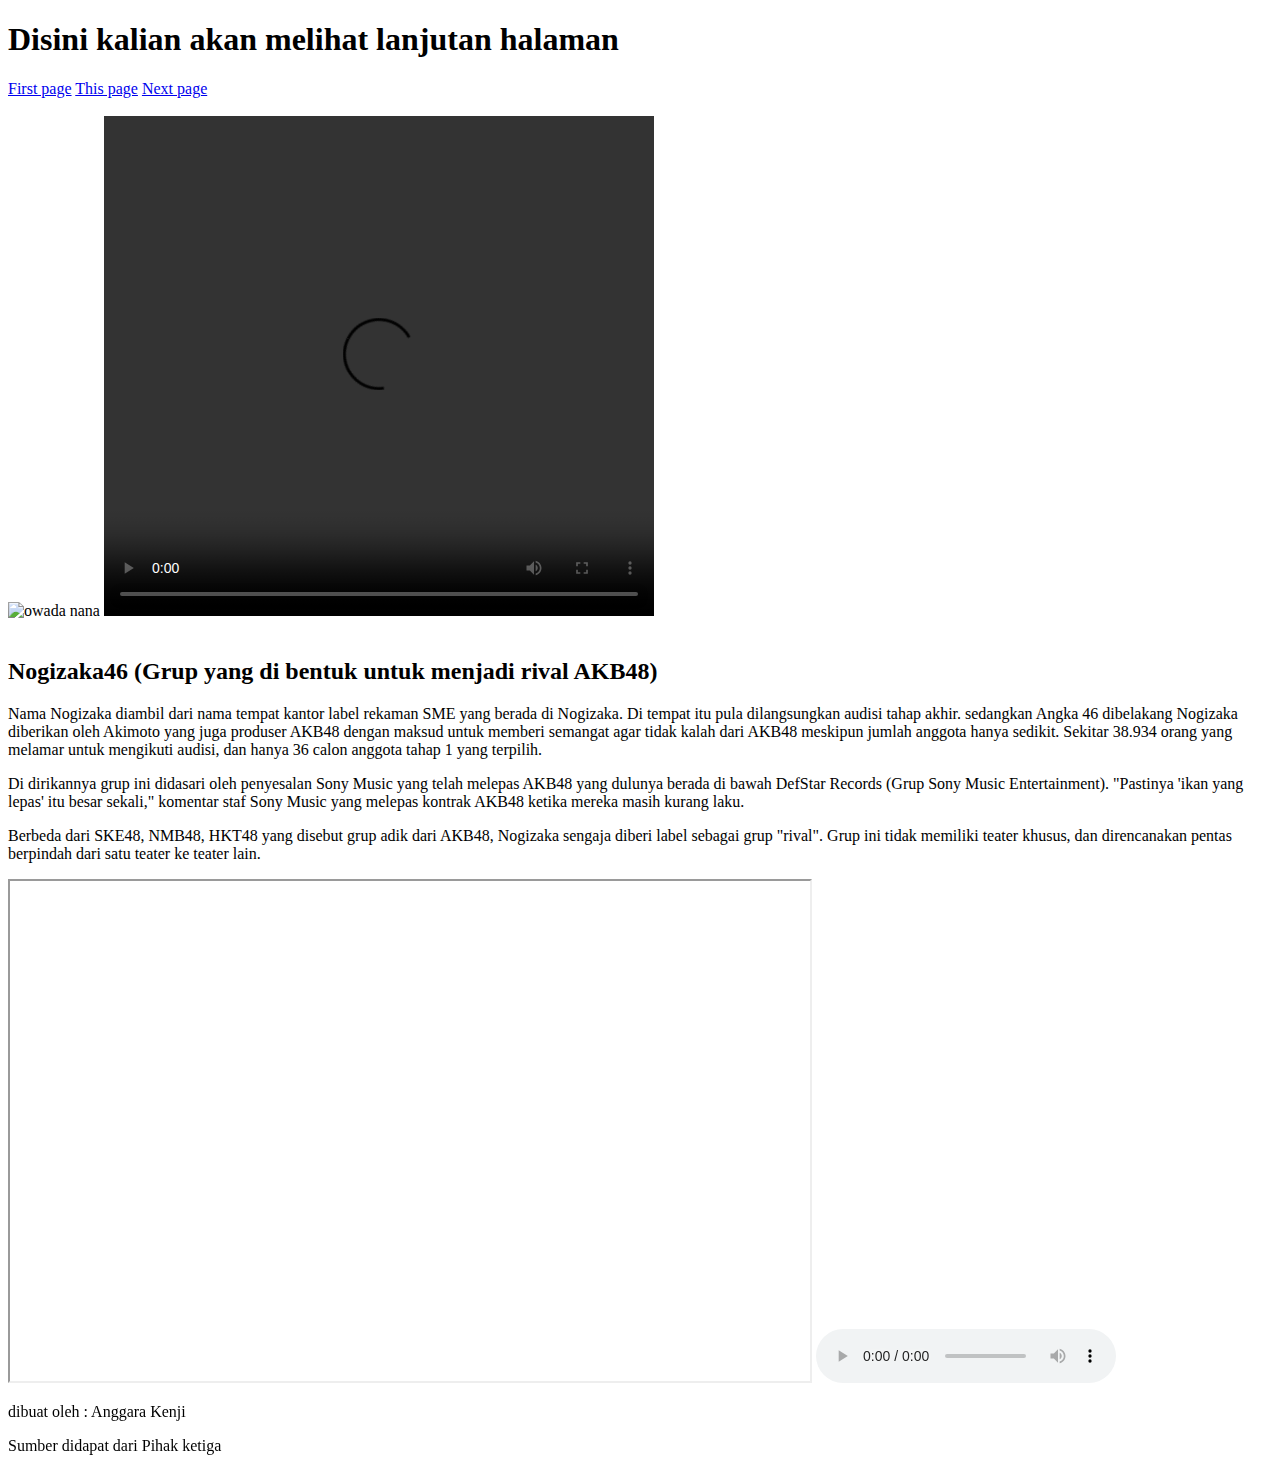
==== uji coba 2.html @ c00dfc90 "add html" ====
<!DOCTYPE html>
<html>

	<head>
		<meta charset="UTF-8">
		<title>halaman 2</title>
		<link rel="icon" href="./image/image.jpg" type="image/gif">
	</head>
	
	<!--halaman idol-->
	
	<body>
		<h1>Disini kalian akan melihat lanjutan halaman</h1>
		<nav>
			<a href="./uji coba.html" class="navbar">First page</a>
			<a href="./uji coba 2.html" class="navbar">This page</a>
			<a href="./uji coba 3.html" class="navbar">Next page</a>
		</nav>
		<br>
		
		<img src="https://pbs.twimg.com/media/DFPxYMyV0AA25fQ.jpg" alt="owada nana" title="foto kakak yg paling kiri" height="500" width="550">
		
		<video controls height="500" width="550" title="Konsernya kakak">
			<source src="./video/video.mp4" type="video/mp4">
		</video>
		<br><br>
		
		<h2>Nogizaka46 (Grup yang di bentuk untuk menjadi rival AKB48)</h2>
		<p>Nama Nogizaka diambil dari nama tempat kantor label rekaman SME yang berada di Nogizaka.
		 Di tempat itu pula dilangsungkan audisi tahap akhir. 
		 sedangkan Angka 46 dibelakang Nogizaka diberikan oleh Akimoto yang juga produser AKB48 dengan maksud untuk memberi semangat agar tidak kalah dari AKB48 meskipun jumlah anggota hanya sedikit. 
		 Sekitar 38.934 orang yang melamar untuk mengikuti audisi, dan hanya 36 calon anggota tahap 1 yang terpilih.</p>
		 <p>Di dirikannya grup ini didasari oleh penyesalan Sony Music yang telah melepas AKB48 yang dulunya berada di bawah DefStar Records (Grup Sony Music Entertainment).
		 "Pastinya 'ikan yang lepas' itu besar sekali," komentar staf Sony Music yang melepas kontrak AKB48 ketika mereka masih kurang laku.</p>
		 <p>Berbeda dari SKE48, NMB48, HKT48 yang disebut grup adik dari AKB48, Nogizaka sengaja diberi label sebagai grup "rival".
		 Grup ini tidak memiliki teater khusus, dan direncanakan pentas berpindah dari satu teater ke teater lain.</p>
		 
		<iframe src="http://stage48.net/wiki/index.php/Nogizaka46" height="500" width="800" ></iframe>
		 
		<audio controls title="Nogizaka46 ガルスルル" >
			<source src="./audio/audio.mp3" type="audio/mpeg">
		</audio>
		
	</body>
	
	<footer>
		<p>dibuat oleh : Anggara Kenji</p>
		<p>Sumber didapat dari Pihak ketiga</p>
	</footer>
	
</html>
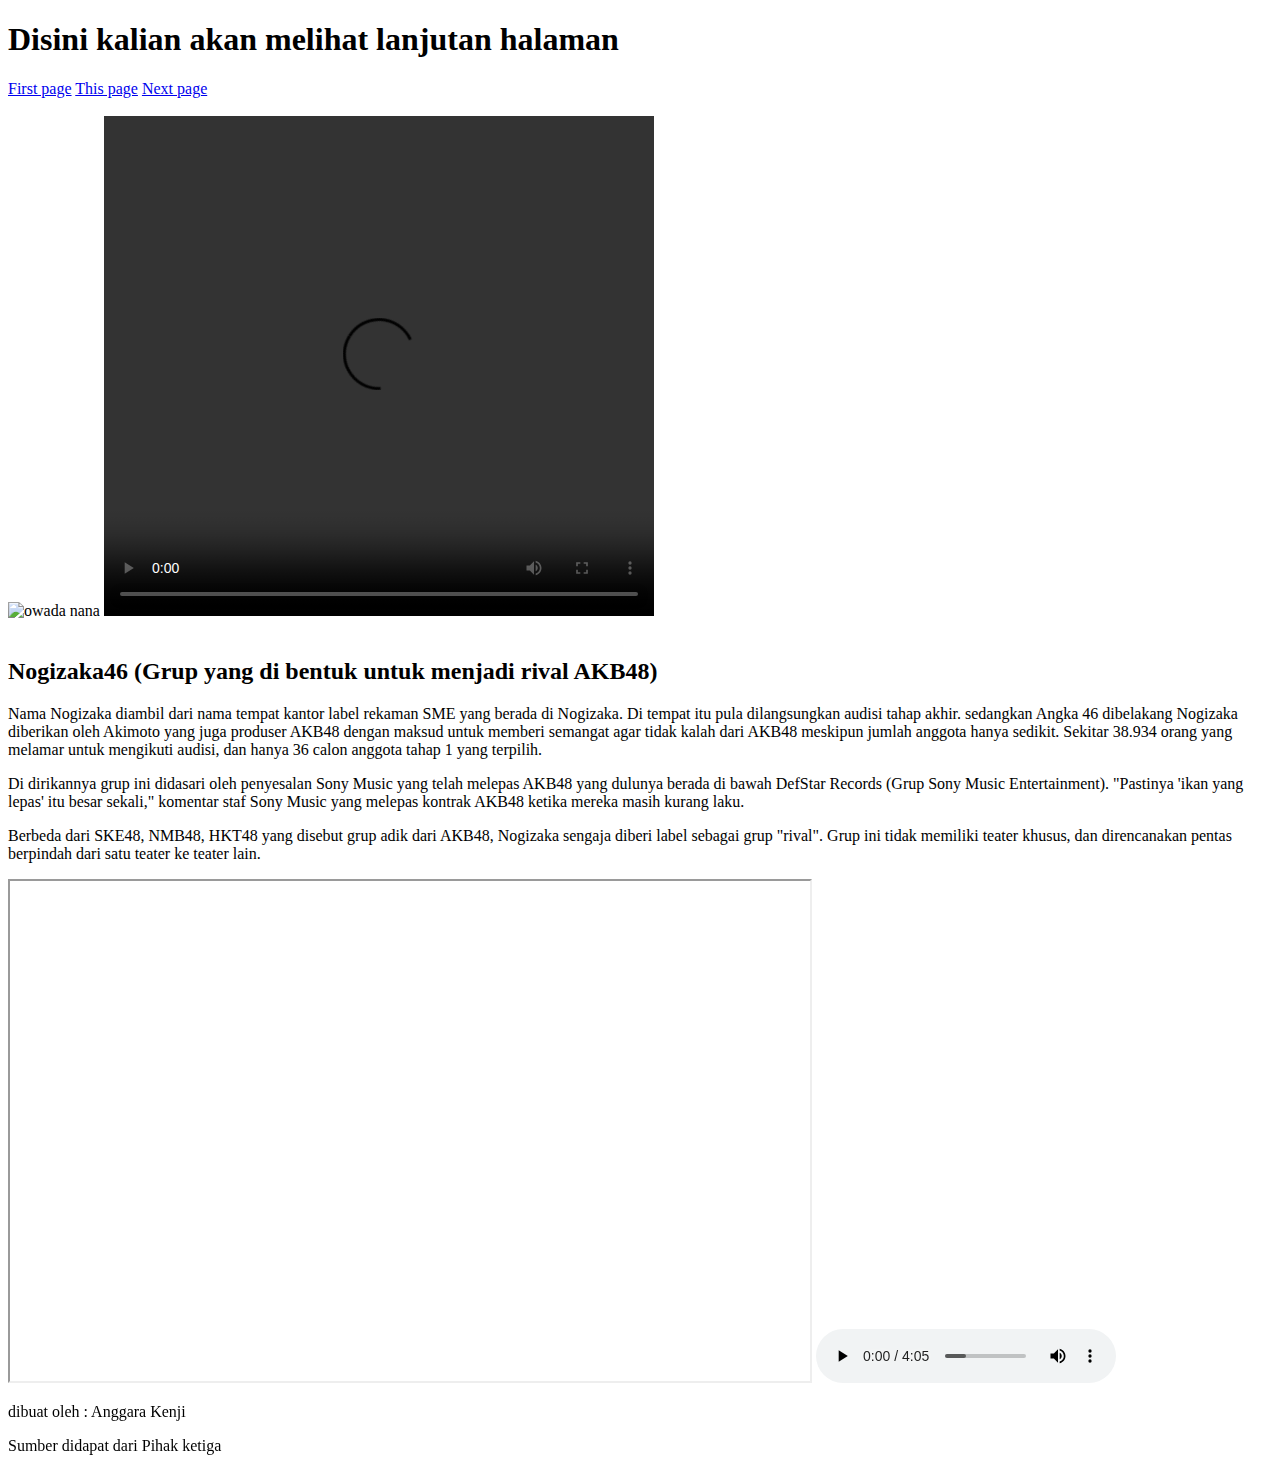
==== commit 3e1a4819: "change iframe to htttps site" ====
--- a/uji coba 2.html
+++ b/uji coba 2.html
@@ -35,7 +35,7 @@
 		 <p>Berbeda dari SKE48, NMB48, HKT48 yang disebut grup adik dari AKB48, Nogizaka sengaja diberi label sebagai grup "rival".
 		 Grup ini tidak memiliki teater khusus, dan direncanakan pentas berpindah dari satu teater ke teater lain.</p>
 		 
-		<iframe src="http://stage48.net/wiki/index.php/Nogizaka46" height="500" width="800" ></iframe>
+		<iframe src="https://www.nogizaka46.com/" height="500" width="800" ></iframe>
 		 
 		<audio controls title="Nogizaka46 ガルスルル" >
 			<source src="./audio/audio.mp3" type="audio/mpeg">
@@ -48,4 +48,4 @@
 		<p>Sumber didapat dari Pihak ketiga</p>
 	</footer>
 	
-</html>+</html>
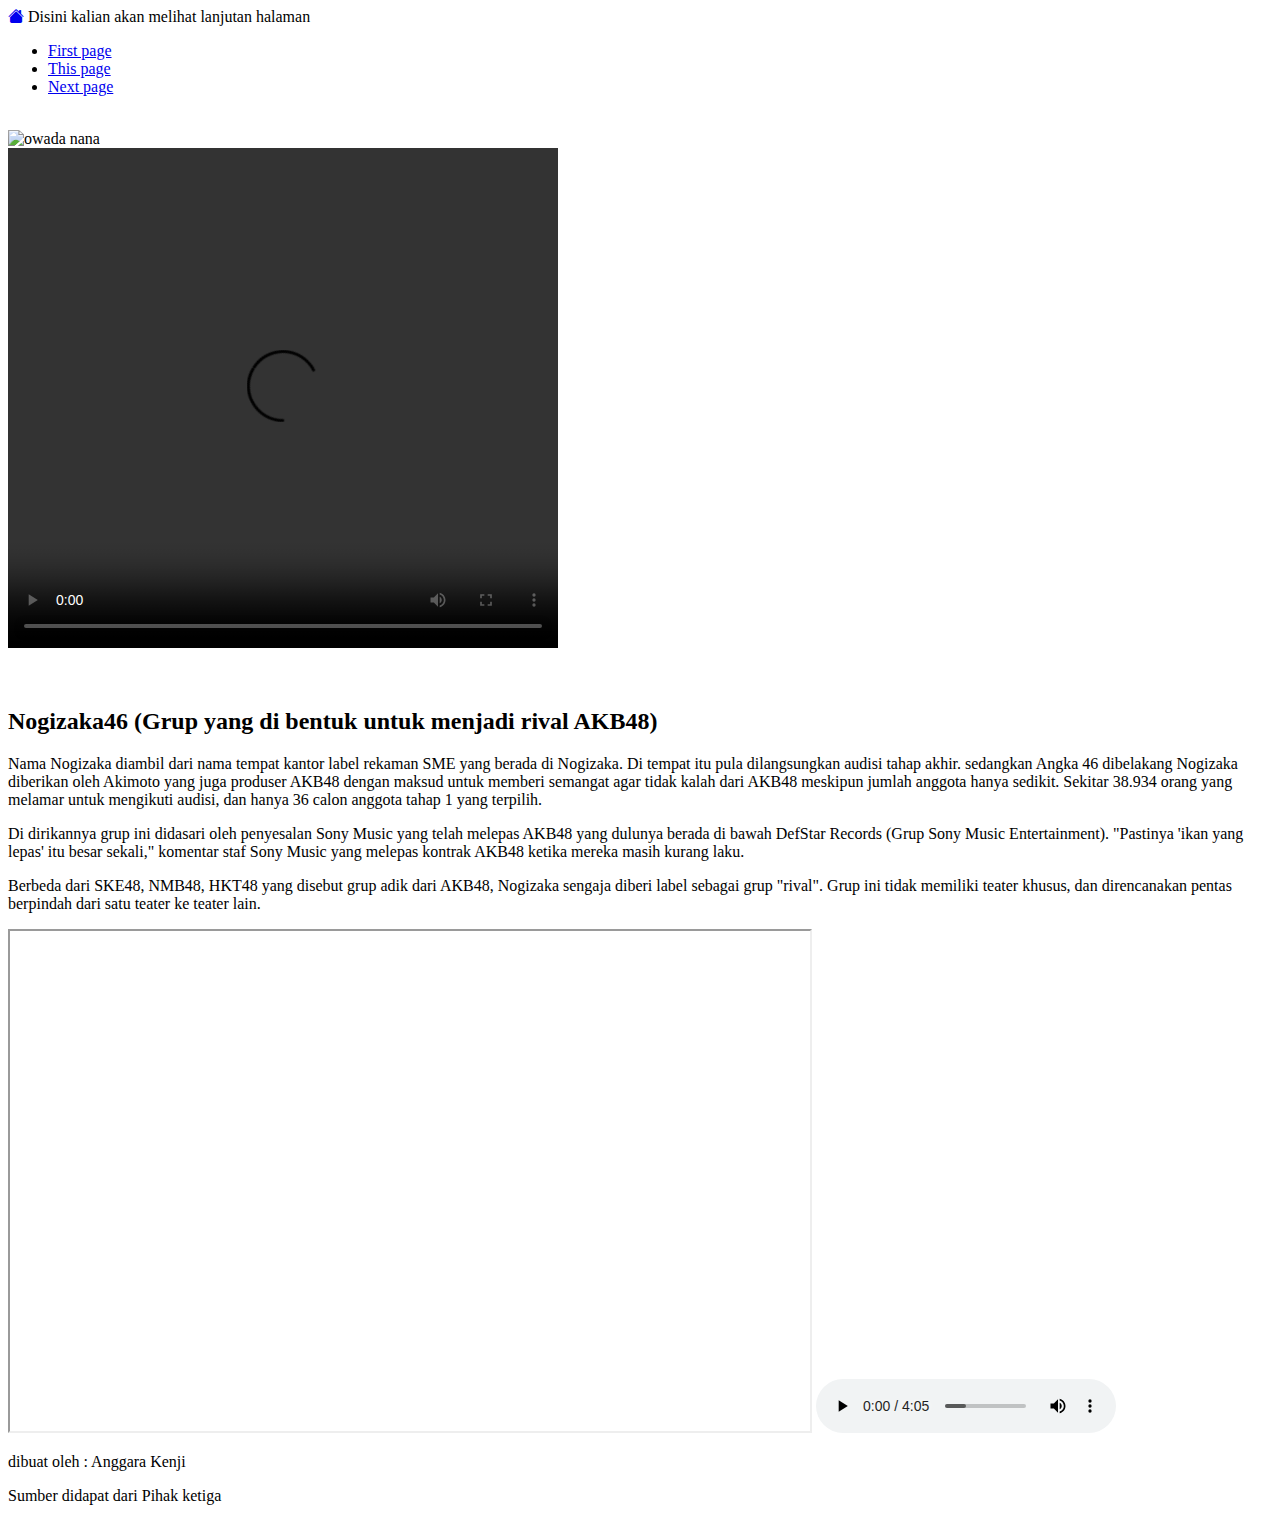
==== commit b2cc1e90: "update uji coba" ====
--- a/uji coba 2.html
+++ b/uji coba 2.html
@@ -5,35 +5,60 @@
 		<meta charset="UTF-8">
 		<title>halaman 2</title>
 		<link rel="icon" href="./image/image.jpg" type="image/gif">
+		<link href="https://cdn.jsdelivr.net/npm/bootstrap@5.2.2/dist/css/bootstrap.min.css" rel="stylesheet" integrity="sha384-Zenh87qX5JnK2Jl0vWa8Ck2rdkQ2Bzep5IDxbcnCeuOxjzrPF/et3URy9Bv1WTRi" crossorigin="anonymous">
+		<link rel="stylesheet" href="https://cdn.jsdelivr.net/npm/bootstrap-icons@1.9.1/font/bootstrap-icons.css">
 	</head>
 	
 	<!--halaman idol-->
 	
 	<body>
-		<h1>Disini kalian akan melihat lanjutan halaman</h1>
-		<nav>
-			<a href="./uji coba.html" class="navbar">First page</a>
-			<a href="./uji coba 2.html" class="navbar">This page</a>
-			<a href="./uji coba 3.html" class="navbar">Next page</a>
+		<nav class="navbar">
+			<div class="container-fluid navbar-expand-lg bg-light">
+				<span class="navbar-brand mb-0 h1 fs-1">
+					<a href="./index.html" class=""><i class="d-inline-block align-text-top bi bi-house-fill" alt=""></i></a>
+					Disini kalian akan melihat lanjutan halaman
+				</span>
+			</div>
+			<ul class="pagination">
+				<li class="page-item">
+					<a class="page-link" href="./uji coba.html">First page</a>
+				</li>
+				<li class="page-item active">
+					<a class="page-link" href="./uji coba 2.html">This page</a>
+				</li>
+				<li class="page-item">
+					<a class="page-link" href="./uji coba 3.html">Next page</a>
+				</li>
+			</ul>
 		</nav>
 		<br>
+		<div class="container">
+			<div class="row">
+			  <div class="col">
+				<img src="https://pbs.twimg.com/media/Fc_K1OpagAkT4_4?format=jpg&name=medium" alt="owada nana" title="kakak lg ultah" height="500" width="550">
+			  </div>
+			  <div class="col">
+				<video controls height="500" width="550" title="Konsernya kakak">
+					<source src="./video/video.mp4" type="video/mp4">
+				</video>
+			  </div>
+			</div>
+		  </div>
 		
-		<img src="https://pbs.twimg.com/media/DFPxYMyV0AA25fQ.jpg" alt="owada nana" title="foto kakak yg paling kiri" height="500" width="550">
 		
-		<video controls height="500" width="550" title="Konsernya kakak">
-			<source src="./video/video.mp4" type="video/mp4">
-		</video>
+		
 		<br><br>
-		
-		<h2>Nogizaka46 (Grup yang di bentuk untuk menjadi rival AKB48)</h2>
-		<p>Nama Nogizaka diambil dari nama tempat kantor label rekaman SME yang berada di Nogizaka.
-		 Di tempat itu pula dilangsungkan audisi tahap akhir. 
-		 sedangkan Angka 46 dibelakang Nogizaka diberikan oleh Akimoto yang juga produser AKB48 dengan maksud untuk memberi semangat agar tidak kalah dari AKB48 meskipun jumlah anggota hanya sedikit. 
-		 Sekitar 38.934 orang yang melamar untuk mengikuti audisi, dan hanya 36 calon anggota tahap 1 yang terpilih.</p>
-		 <p>Di dirikannya grup ini didasari oleh penyesalan Sony Music yang telah melepas AKB48 yang dulunya berada di bawah DefStar Records (Grup Sony Music Entertainment).
-		 "Pastinya 'ikan yang lepas' itu besar sekali," komentar staf Sony Music yang melepas kontrak AKB48 ketika mereka masih kurang laku.</p>
-		 <p>Berbeda dari SKE48, NMB48, HKT48 yang disebut grup adik dari AKB48, Nogizaka sengaja diberi label sebagai grup "rival".
-		 Grup ini tidak memiliki teater khusus, dan direncanakan pentas berpindah dari satu teater ke teater lain.</p>
+		<div class="container m-md-0">
+			<h2>Nogizaka46 (Grup yang di bentuk untuk menjadi rival AKB48)</h2>
+			<p>Nama Nogizaka diambil dari nama tempat kantor label rekaman SME yang berada di Nogizaka.
+		 	Di tempat itu pula dilangsungkan audisi tahap akhir. 
+		 	sedangkan Angka 46 dibelakang Nogizaka diberikan oleh Akimoto yang juga produser AKB48 dengan maksud untuk memberi semangat agar tidak kalah dari AKB48 meskipun jumlah anggota hanya sedikit. 
+		 	Sekitar 38.934 orang yang melamar untuk mengikuti audisi, dan hanya 36 calon anggota tahap 1 yang terpilih.</p>
+		 	<p>Di dirikannya grup ini didasari oleh penyesalan Sony Music yang telah melepas AKB48 yang dulunya berada di bawah DefStar Records (Grup Sony Music Entertainment).
+		 	"Pastinya 'ikan yang lepas' itu besar sekali," komentar staf Sony Music yang melepas kontrak AKB48 ketika mereka masih kurang laku.</p>
+		 	<p>Berbeda dari SKE48, NMB48, HKT48 yang disebut grup adik dari AKB48, Nogizaka sengaja diberi label sebagai grup "rival".
+		 	Grup ini tidak memiliki teater khusus, dan direncanakan pentas berpindah dari satu teater ke teater lain.</p>
+		</div>
 		 
 		<iframe src="https://www.nogizaka46.com/" height="500" width="800" ></iframe>
 		 
@@ -43,9 +68,11 @@
 		
 	</body>
 	
-	<footer>
-		<p>dibuat oleh : Anggara Kenji</p>
-		<p>Sumber didapat dari Pihak ketiga</p>
-	</footer>
+	<div class="container">
+        <footer class="d-flex flex-wrap justify-content-between align-items-center py-3 my-4 border-top">
+            <p class="col-md-4 mb-0 text-muted">dibuat oleh : Anggara Kenji</p>
+            <p class="col-md-4 mb-0 text-muted">Sumber didapat dari Pihak ketiga</p>
+        </footer>
+    </div>
 	
 </html>
